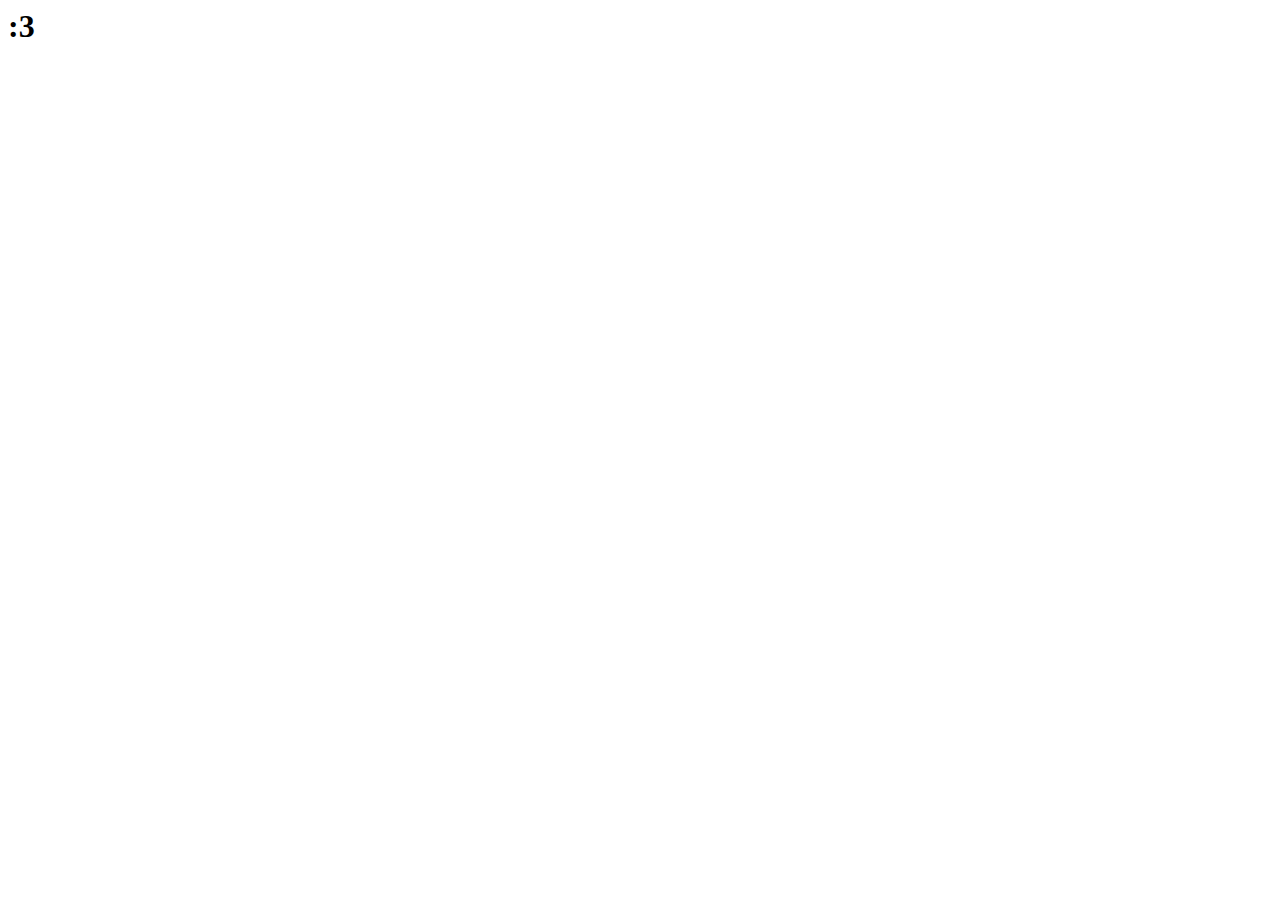
==== index.html @ 11b9bfd0 ":3" ====
<html>

<head>
    <meta name="viewport" content="width=device-width, initial-scale=1, user-scanable=no">
    <link rel="stylesheet" type="text/css" href="css/style.css">
    <title>Glaze</title>
</head>

<body>
    <div class="main">
        <div class="header">
            <h1>:3</h1>
        </div>
    </div>
</body>

</html>
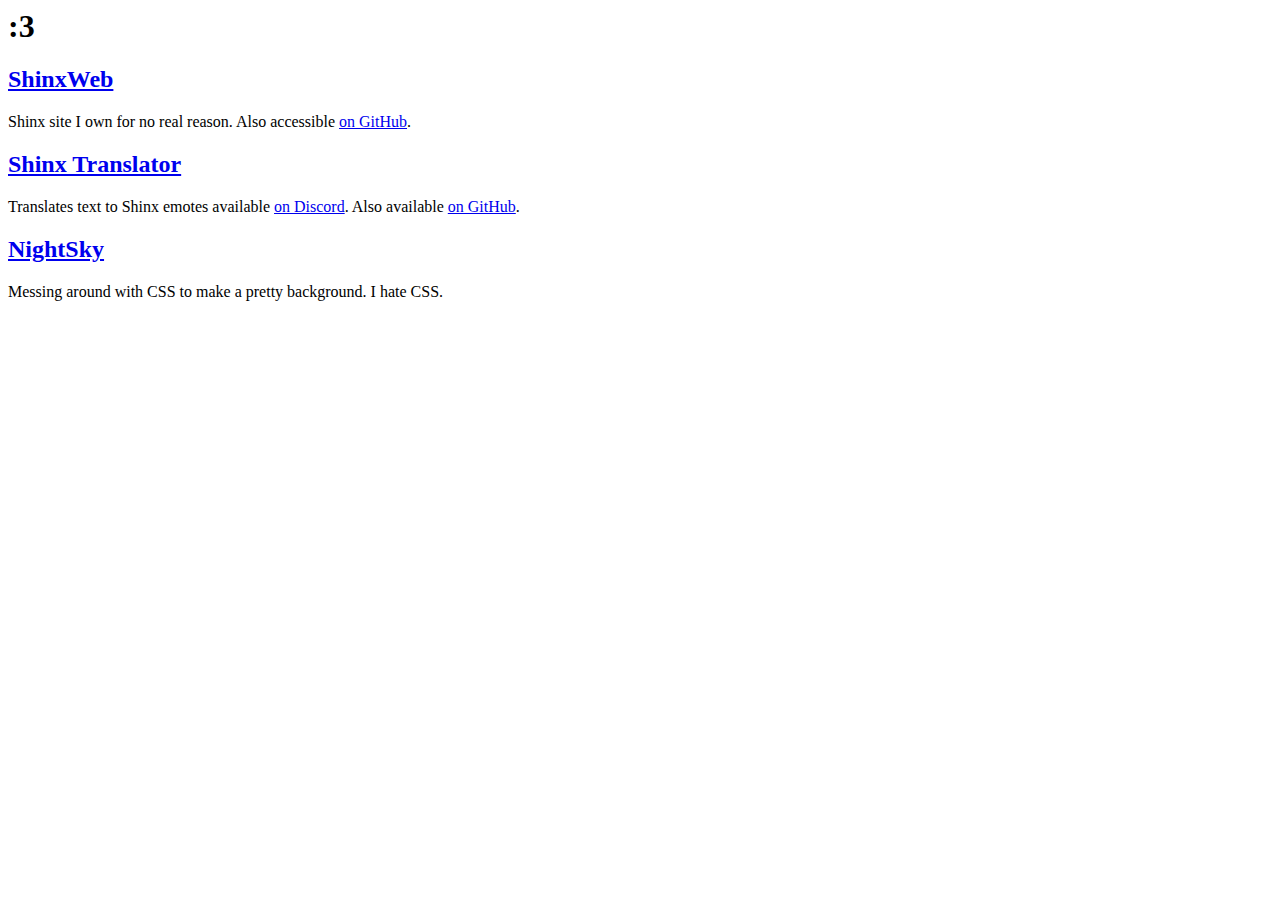
==== commit 26e5ac24: "Alter description" ====
--- a/index.html
+++ b/index.html
@@ -3,6 +3,7 @@
 <head>
     <meta name="viewport" content="width=device-width, initial-scale=1, user-scanable=no">
     <link rel="stylesheet" type="text/css" href="css/style.css">
+    <link rel="icon" href="images/favicon.ico" />
     <title>Glaze</title>
 </head>
 
@@ -10,6 +11,23 @@
     <div class="main">
         <div class="header">
             <h1>:3</h1>
+            <p></p>
+        </div>
+        <div class="content">
+            <div class="content-item">
+                <h2><a href="http://shinx.net/">ShinxWeb</a></h2>
+                <p>Shinx site I own for no real reason. Also accessible <a href="https://glazelf.github.io/ShinxWeb/">on
+                        GitHub</a>.</p>
+            </div>
+            <div class="content-item">
+                <h2><a href="http://shinx.net/translator">Shinx Translator</a></h2>
+                <p>Translates text to Shinx emotes available <a href="https://discord.gg/2gkybyu">on Discord</a>. Also
+                    available <a href="https://glazelf.github.io/ShinxWeb/">on GitHub</a>.</p>
+            </div>
+            <div class="content-item">
+                <h2><a href="https://glazelf.github.io/NightSky/"">NightSky</a></h2>
+                <p>Messing around with CSS to make a pretty background. I hate CSS.</p>
+            </div>
         </div>
     </div>
 </body>
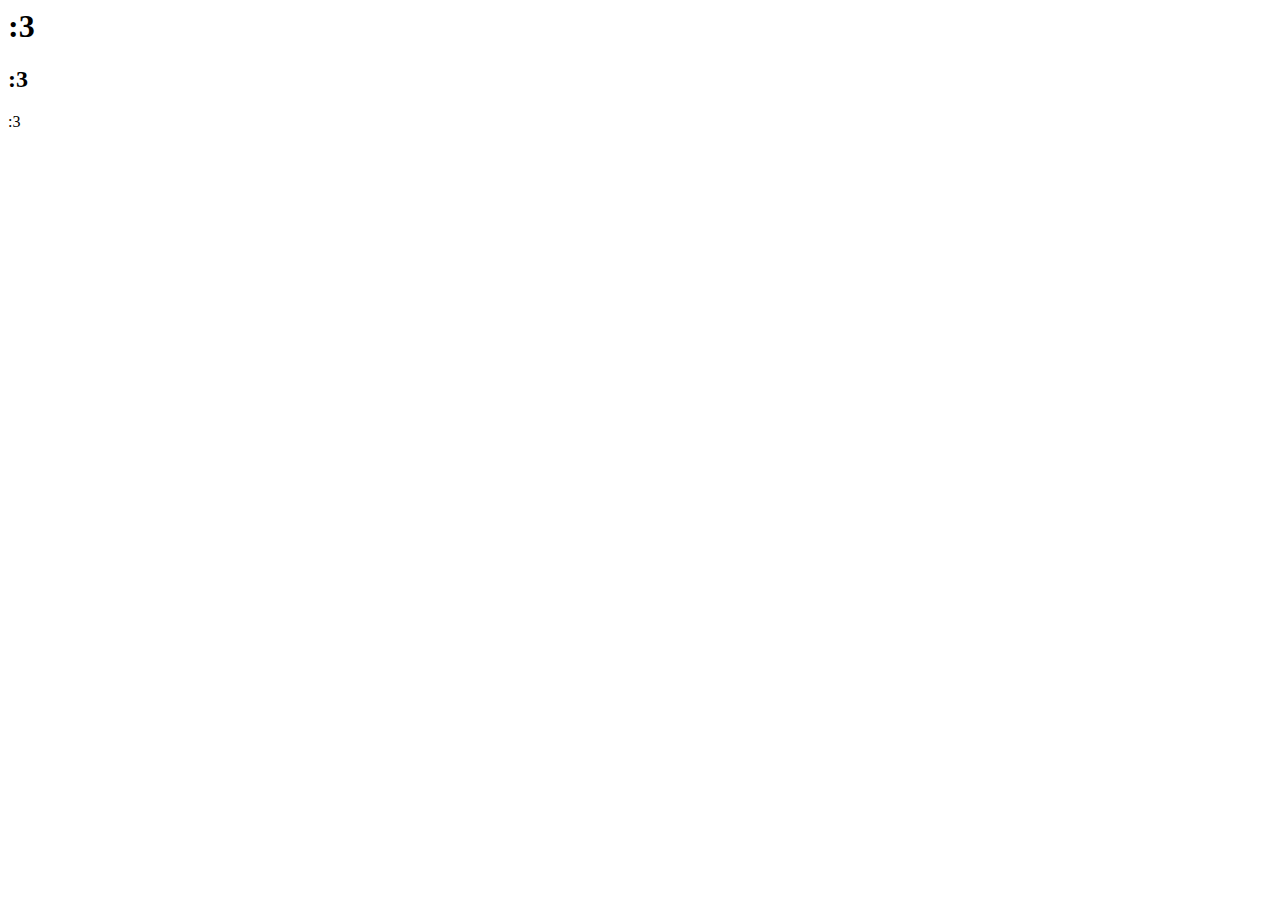
==== commit 6a508c8a: "Update index.html" ====
--- a/index.html
+++ b/index.html
@@ -15,18 +15,8 @@
         </div>
         <div class="content">
             <div class="content-item">
-                <h2><a href="http://shinx.net/">ShinxWeb</a></h2>
-                <p>Shinx site I own for no real reason. Also accessible <a href="https://glazelf.github.io/ShinxWeb/">on
-                        GitHub</a>.</p>
-            </div>
-            <div class="content-item">
-                <h2><a href="http://shinx.net/translator">Shinx Translator</a></h2>
-                <p>Translates text to Shinx emotes available <a href="https://discord.gg/2gkybyu">on Discord</a>. Also
-                    available <a href="https://glazelf.github.io/ShinxWeb/">on GitHub</a>.</p>
-            </div>
-            <div class="content-item">
-                <h2><a href="https://glazelf.github.io/NightSky/"">NightSky</a></h2>
-                <p>Messing around with CSS to make a pretty background. I hate CSS.</p>
+                <h2>:3</h2>
+                <p>:3</p>
             </div>
         </div>
     </div>
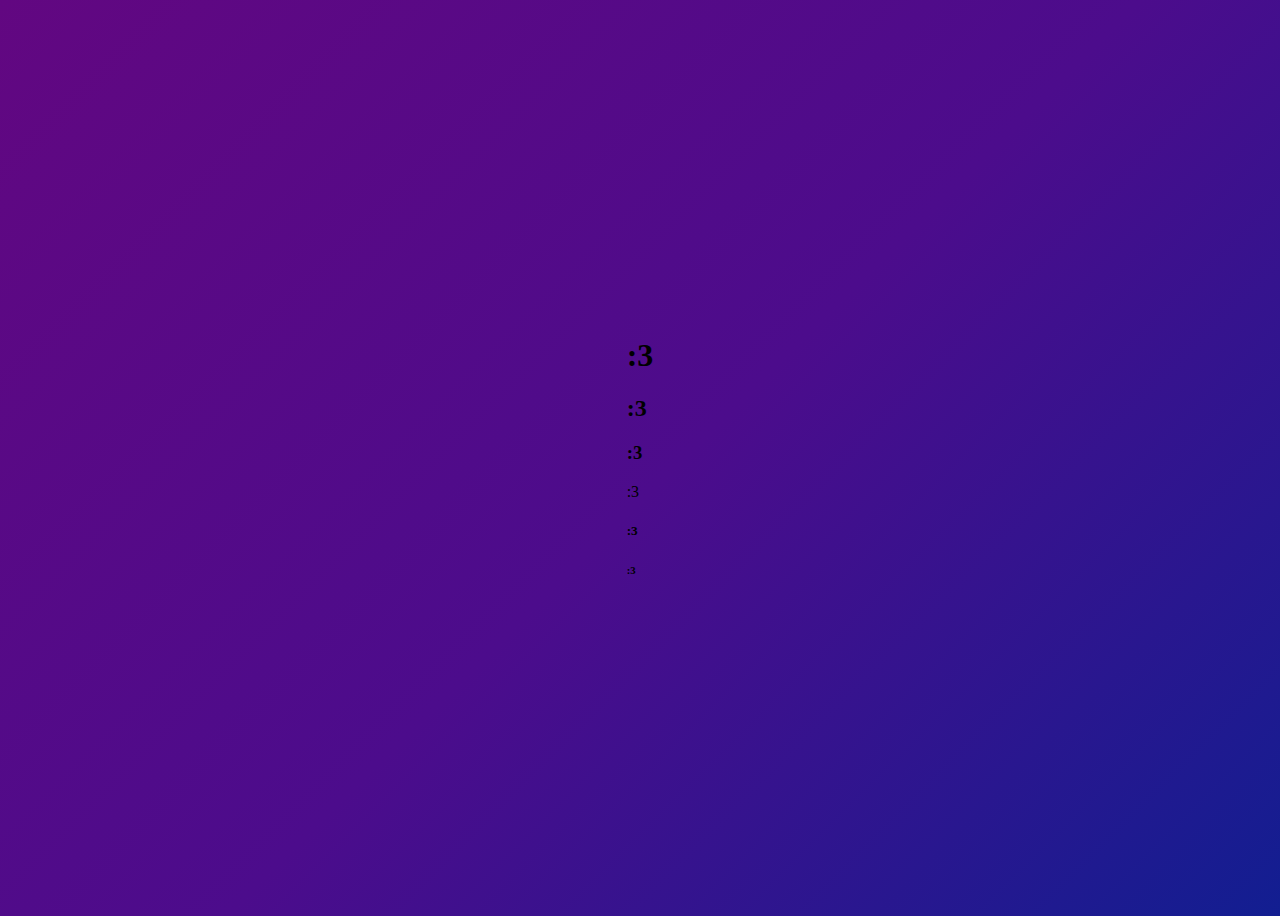
==== commit 6e6debef: "Add more :3" ====
--- a/index.html
+++ b/index.html
@@ -16,7 +16,10 @@
         <div class="content">
             <div class="content-item">
                 <h2>:3</h2>
-                <p>:3</p>
+                <h3>:3</h3>
+                <p>:3</p> <!-- Identical to h4 -->
+                <h5>:3</h5>
+                <h6>:3</h6>
             </div>
         </div>
     </div>
--- a/css/style.css
+++ b/css/style.css
@@ -0,0 +1,24 @@
+body {
+    background: linear-gradient(-45deg, #140576 0%, #020c93 13%, #160660 25%, #2a0877 38%, #2d116f 50%, #2e0b76 62%, #121e91 75%, #4c0c8c 87%, #620781 100%);
+    background-size: 400% 400%;
+    animation: gradient 15s ease infinite;
+    height: 100vh;
+    display: flex;
+    justify-content: center;
+    align-items: center;
+    overflow: hidden;
+}
+
+@keyframes gradient {
+    0% {
+        background-position: 0%;
+    }
+
+    50% {
+        background-position: 100%;
+    }
+
+    100% {
+        background-position: 0%;
+    }
+}